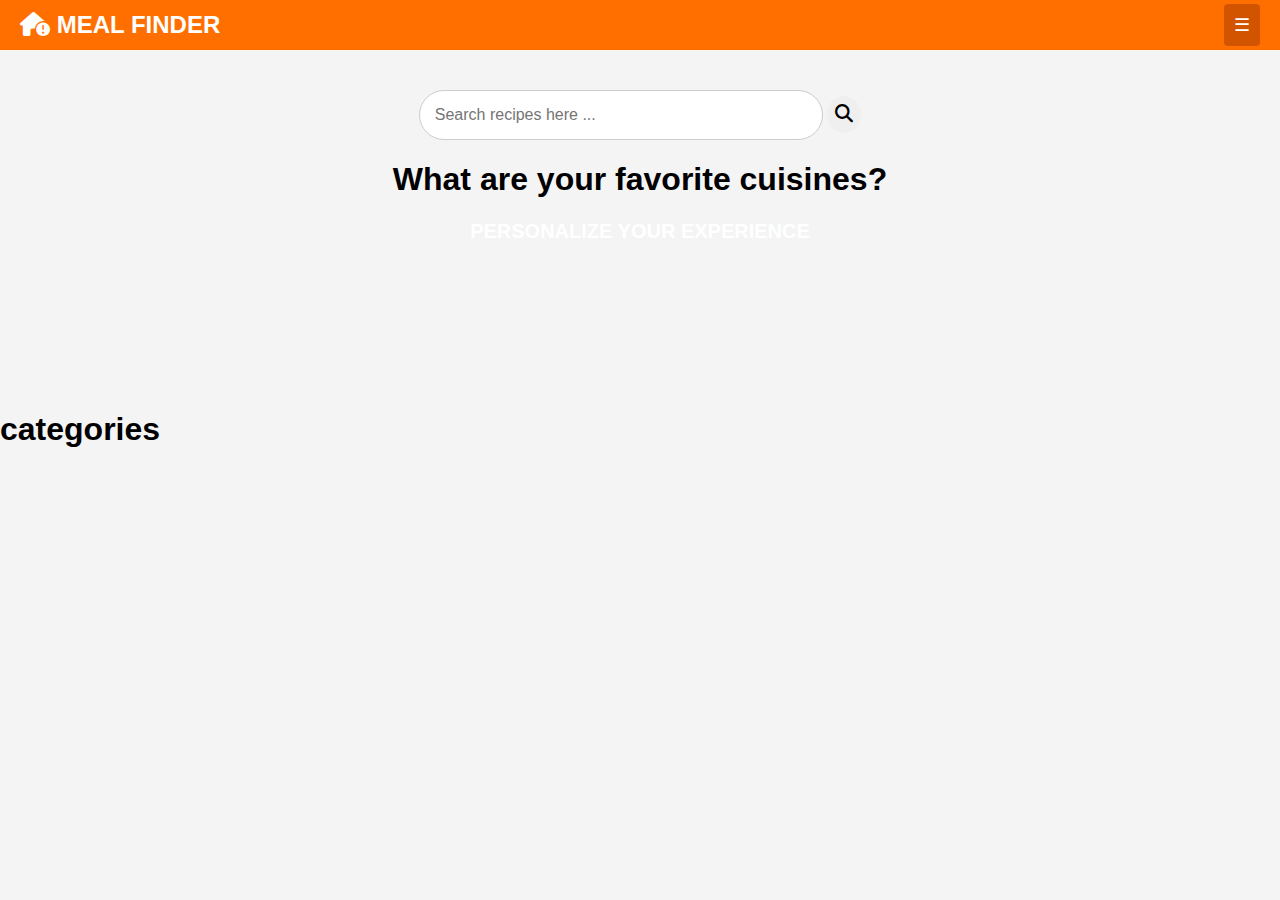
==== index.html @ b130c9c9 "third commit" ====
<!DOCTYPE html>
<html lang="en">
<head>
    <meta charset="UTF-8">
    <meta name="viewport" content="width=device-width, initial-scale=1.0">
    <title>Meals Deal</title>
    <link rel="stylesheet" href="https://cdnjs.cloudflare.com/ajax/libs/font-awesome/6.7.2/css/all.min.css" integrity="sha512-Evv84Mr4kqVGRNSgIGL/F/aIDqQb7xQ2vcrdIwxfjThSH8CSR7PBEakCr51Ck+w+/U6swU2Im1vVX0SVk9ABhg==" crossorigin="anonymous" referrerpolicy="no-referrer" />
    <link rel="stylesheet" href="styles.css">
</head>
<body>
    <header class="navbar">
        <div class="logo">
            <span><i class="fa-solid fa-house-circle-exclamation"></i> MEAL FINDER</span>
        </div>

        <div class="menu">
            <button id="btn" class="menu-btn">☰</button>
            <ul id="menu-list" class="menu-list">
                <li data-category="Beef">Beef</li>
                <li data-category="Chicken">Chicken</li>
                <li data-category="Dessert">Dessert</li>
                <li data-category="Lamb">Lamb</li>
                <li data-category="Miscellaneous">Miscellaneous</li>
                <li data-category="Pasta">Pasta</li>
                <li data-category="Pork">Pork</li>
                <li data-category="Seafood">Seafood</li>
                <li data-category="Side">Side</li>
                <li data-category="starter">starter</li>
                <li data-category="vegan">vegan</li>
                <li data-category="vegetarian">vegetarian</li>
            </ul>
        </div>
    </header>

    <div class="container">
        <div class="search-bar">
            <input type="text" id="search-input" placeholder="Search recipes here ...">
            <button id="search-btn"><i class="fa-solid fa-magnifying-glass"></i></button>
        </div>
        <h1>What are your favorite cuisines?</h1>
        <h2 class="personalize">PERSONALIZE YOUR EXPERIENCE</h2>
    </div>
          <h1>categories</h1>
    <div class="categories" id="categories"></div>
    <div id="mealsContainer" class="meals-container"></div>

    <script src="app.js"></script>
</body>
</html>
---- styles.css ----
body {
  margin: 0;
  padding: 0;
  font-family: Arial, sans-serif;
  background-color: #f4f4f4;
}

/* Navbar */
.navbar {
  background-color: #ff6f00;
  display: flex;
  align-items: center;
  justify-content: space-between;
  height: 50px;
  padding: 0 20px;
}

.navbar .logo {
  font-size: 1.5rem;
  font-weight: bold;
  color: white;
}

/* Search Container */
.container {
  background: url("./assets/banner.jpeg");
  border-radius: 12px;
  padding: 20px;
  height: 300px;
  text-align: center;
}

.search-bar {
  margin: 20px 0;
}

.search-bar input {
  width: 30%;
  padding: 15px;
  border: 1px solid #ccc;
  border-radius: 25px;
  font-size: 16px;
}

.search-bar button {
  border: none;
  color: black;
  font-size: 18px;
  padding: 8px;
  border-radius: 50%;
  cursor: pointer;
}

/* Personalize Heading */
.personalize {
  color: white;
  font-size: 20px;
}

/* Categories */
.categories {
  width: 90px;
  display: grid;
  grid-template-columns: repeat(4, 1fr);
  gap: 1rem;
  padding: 2rem;
}

.category {
  width: 260px;
  background: white;
  border: 1px solid #ddd;
  border-radius: 8px;
  padding: 1rem;
  text-align: left;
  box-shadow: 0 2px 5px rgba(0, 0, 0, 0.1);
  transition: transform 0.2s ease;
}

.category:hover {
  transform: scale(1.05);
}

.category img {
  max-width: 100%;
  border-radius: 8px;
}

.category h3 {
  margin: 0;
  background: rgba(255, 87, 34, 0.8);
  color: white;
  padding: 0.2rem 0.5rem;
  border-radius: 4px;
  margin-left: 110px;
  margin-right: 50px;
}

/* Menu */
.menu {
  position: relative;
}

.menu-btn {
  background-color: #d35400;
  color: white;
  border: none;
  padding: 10px;
  font-size: 18px;
  cursor: pointer;
  border-radius: 4px;
}

.menu-list {
  list-style: none;
  padding: 0;
  margin: 0;
  position: absolute;
  background-color: white;
  border: 1px solid #ddd;
  border-radius: 4px;
  display: none;
  width: 150px;
  margin-left: -100px;
}

.menu-list li {
  padding: 10px;
  cursor: pointer;
}

.menu-list li:hover {
  background-color: #f4f4f4;
}

/* Meals Container */
.meals-container {
  display: grid;
  grid-template-columns: repeat(5,1fr);
  gap: 20px;
  margin-top: 20px;
  margin-left: 10px;
}

.meal-card {
  background: white;
  border-radius: 10px;
  text-align: center;
}

.meal-card img {
  width: 100%;
  height: 150px;
  object-fit: cover;
  border-radius: 10px;
}

.meal-card h3 {
  padding: 10px;
  font-size: 18px;
}
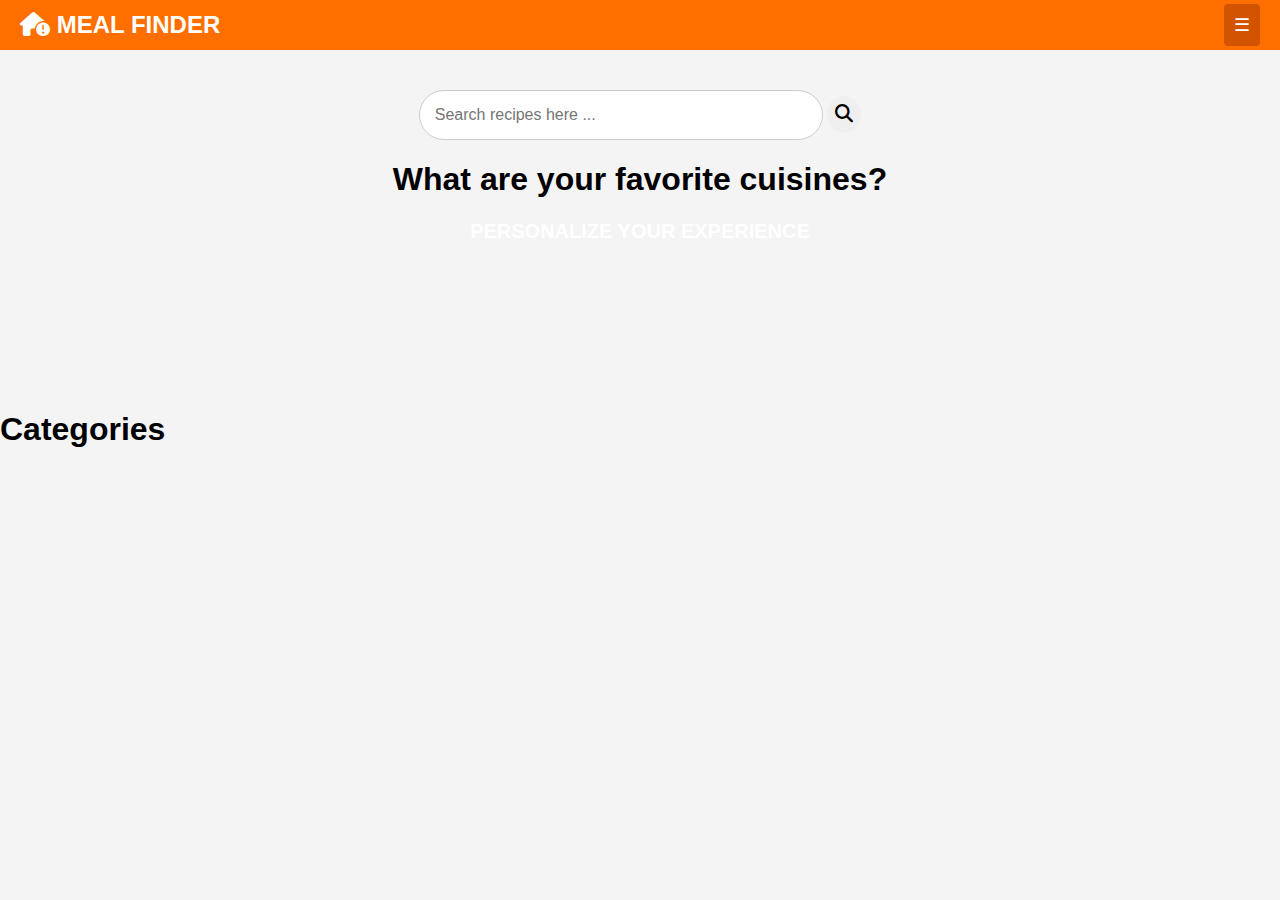
==== commit aabd1638: "fourth commit" ====
--- a/index.html
+++ b/index.html
@@ -25,9 +25,9 @@
                 <li data-category="Pork">Pork</li>
                 <li data-category="Seafood">Seafood</li>
                 <li data-category="Side">Side</li>
-                <li data-category="starter">starter</li>
-                <li data-category="vegan">vegan</li>
-                <li data-category="vegetarian">vegetarian</li>
+                <li data-category="Starter">Starter</li>
+                <li data-category="Vegan">Vegan</li>
+                <li data-category="Vegetarian">Vegetarian</li>
             </ul>
         </div>
     </header>
@@ -40,9 +40,21 @@
         <h1>What are your favorite cuisines?</h1>
         <h2 class="personalize">PERSONALIZE YOUR EXPERIENCE</h2>
     </div>
-          <h1>categories</h1>
-    <div class="categories" id="categories"></div>
-    <div id="mealsContainer" class="meals-container"></div>
+
+    <!-- Category Section -->
+    <section>
+        <h1>Categories</h1>
+        <div class="categories" id="categories"></div>
+    </section>
+
+    <!-- Category Description -->
+    <section id="categoryDescription" class="description-box" style="display: none;"></section>
+
+    <!-- Meals Section -->
+    <section>
+        <h1 id="mealTitle" style="display: none;">Meals</h1>
+        <div id="mealsContainer" class="meals-container"></div>
+    </section>
 
     <script src="app.js"></script>
 </body>
--- a/styles.css
+++ b/styles.css
@@ -159,3 +159,7 @@
   padding: 10px;
   font-size: 18px;
 }
+
+
+/* practices  /////////////////////////////////////////////*/
+
